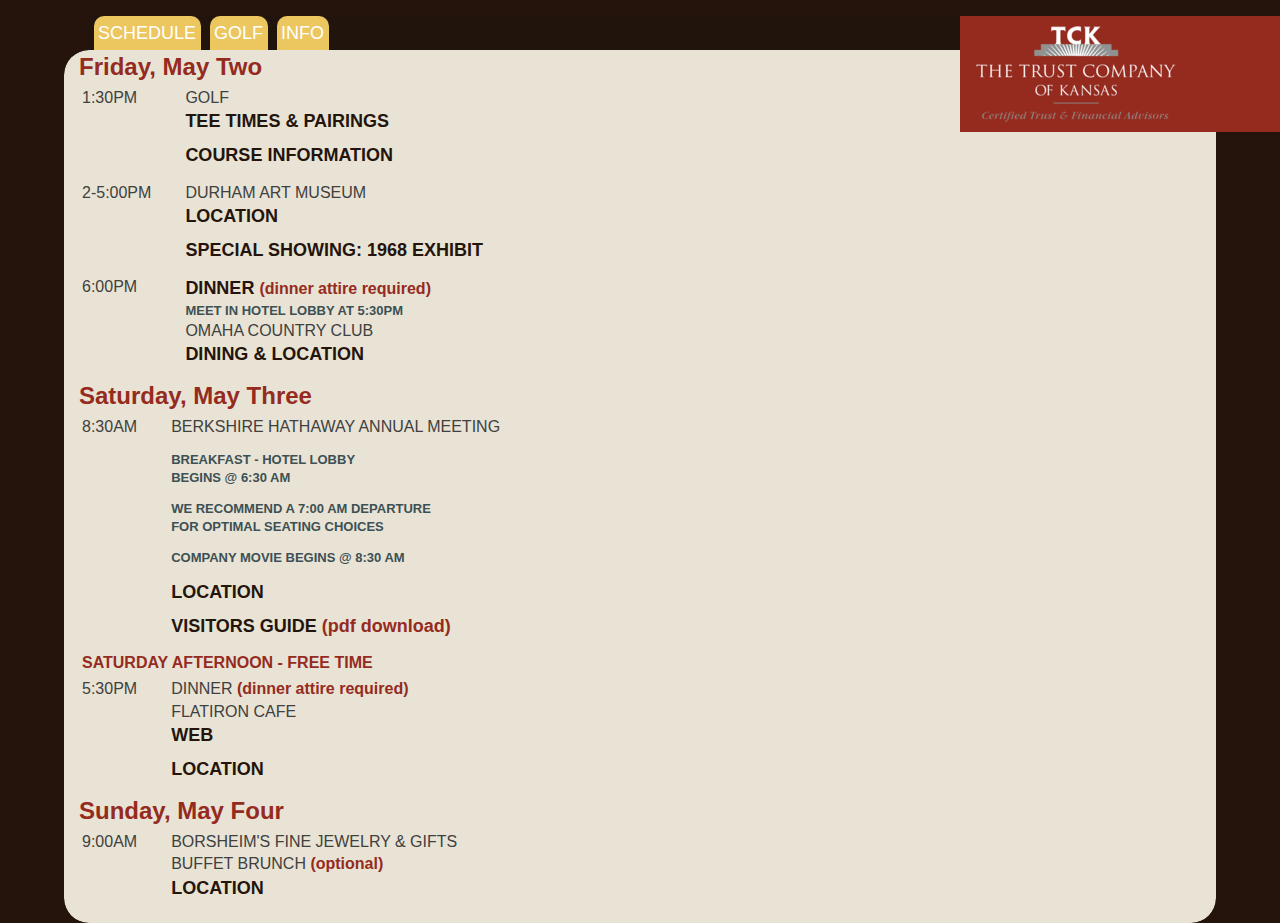
==== index.html @ 880d9251 "Change the Visitor Guide link again" ====
<!DOCTYPE HTML>
<html>
<head>
<meta charset="utf-8">
<meta name="viewport" content="width=device-width, initial-scale=1.0" />
<title>TCK - BRK | Home</title>
<link href="TCK.css" rel="stylesheet" type="text/css">
</head>

<body>
<div class="container">
	<div class="header">
    	<div class="navbar">
            <div class="logo">
    			<a href="http://TCKansas.com"><div id="logoImgHolder"></div></a>
    		</div>	
            <ul>
                <li><a href="index.html">SCHEDULE</a></li>
                <li><a href="golf.html">GOLF</a></li>
                <li><a href="info.html">INFO</a></li>
    		</ul>
        	<div class="clearfloat"></div>
        </div>
    </div>
    <div class="colContainer">
	<div class="singleCol mobile">
    	<h1>Friday, May Two</h1>
        <table>
        	<tr>
            	<td valign="top"><h4>1:30PM</h4></td>
                <td><h4>Golf</h4>
                <a href="golf.html"><h2>TEE TIMES & PAIRINGS</h2></a>
                <a href="http://www.omahacc.org/Default.aspx?p=DynamicModule&pageid=370553&ssid=283993&vnf=1"><h2>COURSE INFORMATION</h2></a>
                </td>
            </tr>
            <tr>
            	<td valign="top"><h4>2-5 PM</h4></td>
                <td><h4>Durham Art Museum</h4>
                <a href="http://www.durhammuseum.org/visit/info.aspx"><h2>LOCATION</h2></a>
                <a href="http://www.durhammuseum.org/experience/exhibits/temporary/exhibit-details.aspx?ID=286"><h2>SPECIAL SHOWING: 1968 EXHIBIT</h2></a>
                </td>
           	</tr>
           	<tr>
           		<td valign="top"><h4>6:00PM</h4></td>
                <td><span class="h2">Dinner </span><span class="red">(dinner attire required)</span>
                <h3>MEET IN HOTEL LOBBY AT 5:30PM</h3>
                <h4>OMAHA COUNTRY CLUB</h4>
                <a href="http://www.omahacc.org/Default.aspx?p=DynamicModule&pageid=370554&ssid=283994&vnf=1"><h2>DINING & LOCATION</h2></a>
                </td>
            </tr>
        </table>
        <h1>Saturday, May Three</h1>
        <table>
        	<tr>
            	<td valign="top"><h4>8:30AM</h4></td>
                <td><h4>Berkshire Hathaway Annual Meeting</h4>
                <h6>&nbsp;</h6>
                <h3>BREAKFAST - HOTEL LOBBY</h3>
                <h3>BEGINS @ 6:30 AM</h3>
                <h6>&nbsp;</h6>
                <h3>WE RECOMMEND A 7:00 AM DEPARTURE</h3>
                <h3>FOR OPTIMAL SEATING CHOICES</h3>
                <h6>&nbsp;</h6>
                <h3>COMPANY MOVIE BEGINS @ 8:30 AM</h3>
                <h6>&nbsp;</h6>
                <a href="http://www.centurylinkcenteromaha.com/Directionsparking.aspx"><h2>LOCATION</h2></a>
                <a href="http://www.berkshirehathaway.com/meet01/VisGuide2014.pdf" target="_blank" ><h2>VISITORS GUIDE <span class="red">(pdf download)</span></h2></a>
                </td>
            </tr>
            <tr>
            	<td colspan="2"><p><span class="red">SATURDAY AFTERNOON - FREE TIME</span></p></td>
            </tr>
            <tr>
            	<td valign="top"><h4>5:30PM</h4></td>
                <td><h4>DINNER<span class="red"> (dinner attire required)</span></h4>
                <h4>FLATIRON CAFE</h4>
                <a href="http://www.theflatironcafe.com/index.html"><h2>WEB</h2></a>
                <a href="http://www.mapquest.com/maps?city=Omaha&state=NE&address=1722+Saint+Marys+Ave&zipcode=68102-2517&cat=The+Flatiron+Cafe&country=US&latitude=41.255347&longitude=-95.938767&geocode=ADDRESS"><h2>LOCATION</h2></a>
                </td>
           	</tr>
        </table>
        <h1>Sunday, May Four</h1>
        <table>
        	<tr>
            	<td valign="top"><h4>9:00AM</h4></td>
                <td><h4>BORSHEIM'S FINE JEWELRY & GIFTS</h4>
                <h4>BUFFET BRUNCH <span class="red">(optional)</span></h4>
                <a href="https://www.google.com/#q=borsheims+omaha"><h2>LOCATION</h2></a>
                </td>
            </tr>
        </table>    
    </div>
	<div class="singleCol wide">
    	<h1>Friday, May Two</h1>
        <table>
        	<tr>
            	<td valign="top"><h4>1:30PM</h4></td>
                <td><h4>Golf</h4>
                <a href="golf.html"><h2>TEE TIMES & PAIRINGS</h2></a>
                <a href="http://www.omahacc.org/Default.aspx?p=DynamicModule&pageid=370553&ssid=283993&vnf=1"><h2>COURSE INFORMATION</h2></a>
                </td>
            </tr>
            <tr>
            	<td valign="top"><h4>2-5:00PM</h4></td>
                <td><h4>Durham Art Museum</h4>
                <a href="http://www.durhammuseum.org/visit/info.aspx"><h2>LOCATION</h2></a>
                <a href="http://www.durhammuseum.org/experience/exhibits/temporary/exhibit-details.aspx?ID=286"><h2>SPECIAL SHOWING: 1968 EXHIBIT</h2></a>
                </td>
           	</tr>
           	<tr>
           		<td valign="top"><h4>6:00PM</h4></td>
                <td><span class="h2">Dinner </span><span class="red">(dinner attire required)</span>
                <h3>MEET IN HOTEL LOBBY AT 5:30PM</h3>
                <h4>OMAHA COUNTRY CLUB</h4>
                <a href="http://www.omahacc.org/Default.aspx?p=DynamicModule&pageid=370554&ssid=283994&vnf=1"><h2>DINING & LOCATION</h2></a>
                </td>
            </tr>
        </table>
        <h1>Saturday, May Three</h1>
        <table>
        	<tr>
            	<td valign="top"><h4>8:30AM</h4></td>
                <td><h4>Berkshire Hathaway Annual Meeting</h4>
                <h6>&nbsp;</h6>
                <h3>BREAKFAST - HOTEL LOBBY</h3>
                <h3>BEGINS @ 6:30 AM</h3>
                <h6>&nbsp;</h6>
                <h3>WE RECOMMEND A 7:00 AM DEPARTURE</h3>
                <h3>FOR OPTIMAL SEATING CHOICES</h3>
                <h6>&nbsp;</h6>
                <h3>COMPANY MOVIE BEGINS @ 8:30 AM</h3>
                <h6>&nbsp;</h6>
                <a href="http://www.centurylinkcenteromaha.com/Directionsparking.aspx"><h2>LOCATION</h2></a>
                <a href="VisGuide2014.pdf" target="_blank"><h2>VISITORS GUIDE <span class="red">(pdf download)</span></h2></a>
                </td>
            </tr>
            <tr>
            	<td colspan="2"><p><span class="red">SATURDAY AFTERNOON - FREE TIME</span></p></td>
            </tr>
            <tr>
            	<td valign="top"><h4>5:30PM</h4></td>
                <td><h4>DINNER<span class="red"> (dinner attire required)</span></h4>
                <h4>FLATIRON CAFE</h4>
                <a href="http://www.theflatironcafe.com/index.html"><h2>WEB</h2></a>
                <a href="http://www.mapquest.com/maps?city=Omaha&state=NE&address=1722+Saint+Marys+Ave&zipcode=68102-2517&cat=The+Flatiron+Cafe&country=US&latitude=41.255347&longitude=-95.938767&geocode=ADDRESS"><h2>LOCATION</h2></a>
                </td>
           	</tr>
        </table>
        <h1>Sunday, May Four</h1>
        <table>
        	<tr>
            	<td valign="top"><h4>9:00AM</h4></td>
                <td><h4>BORSHEIM'S FINE JEWELRY & GIFTS</h4>
                <h4>BUFFET BRUNCH <span class="red">(optional)</span></h4>
                <a href="https://www.google.com/#q=borsheims+omaha"><h2>LOCATION</h2></a>
                </td>
            </tr>
        </table>    
    </div>
    </div>
</div>
</body>
</html>
---- TCK.css ----
@charset "utf-8";
body {
	font: 100%/1.4 "Trebuchet MS", Arial, Helvetica, sans-serif;
	background: #24140C;
	margin: 0;
	padding: 0;
	color: #404040;
	font-size: medium;
	/*float: none;*/
}

/* ~~ Element/tag selectors ~~ */
ul, ol, dl { /* Due to variations between browsers, it's best practices to zero padding and margin on lists. For consistency, you can either specify the amounts you want here, or on the list items (LI, DT, DD) they contain. Remember that what you do here will cascade to the .nav list unless you write a more specific selector. */
	padding: 0;
	margin-left: 5%;
	list-style-type: none;
}
h1, h2, h3, h4, h5, h6, p, form {
	margin-top: 0;	 /* removing the top margin gets around an issue where margins can escape from their containing div. The remaining bottom margin will hold it away from any elements that follow. */
	margin-bottom: 0;
	padding-right: 15px;
	padding-left: 15px; /* adding the padding to the sides of the elements within the divs, instead of the divs themselves, gets rid of any box model math. A nested div with side padding can also be used as an alternate method. */
	
}
a img { /* this selector removes the default blue border displayed in some browsers around an image when it is surrounded by a link */
	border: none;
}

/* ~~ Styling for your site's links must remain in this order - including the group of selectors that create the hover effect. ~~ */
a:link {
	color:#414958;
	text-decoration: none; /* unless you style your links to look extremely unique, it's best to provide underlines for quick visual identification */
}
a:visited {
	color: #4E5869;
	text-decoration: none;
}
a:hover, a:active, a:focus { /* this group of selectors will give a keyboard navigator the same hover experience as the person using a mouse. */
	text-decoration: underline;
}
h1 {
	font-size: x-large;
	color: #952B1F;
	margin-bottom: 0;
}

h2 {
	font-size: large;
	color: #24140C;
	text-transform: uppercase;
	font-weight: bold;
	margin-bottom: 0.5em;
}

h2.mixed {
	text-transform: none;
	margin: 0;
	font-weight: normal;
}


span.h2 {
	font-size: large;
	color: #24140C;
	text-transform: uppercase;
	font-weight: bold;
	padding-left: 15px;
}

h3 {
	font-size: small;
	color: #3D5054;
}

span.h3 {
	font-size: small;
	color: #3D5054;
}

h4 {
	text-transform: uppercase;
	margin-bottom: 0px;
	font-weight: normal;
}
span.h4 {
	text-transform: uppercase;
}
h6 {
	font-size:xx-small;
}
p.red {
	color: #952B1F;
	font-size: small;
}
span.red {
	color: #952B1F;
	font-weight: bold;
	text-transform: none;
}
span.bold {font-weight: bold;}
.noMargin {margin: 0;}

/* Old styling that has been commented out for the time being
.container .rightCol p {
	font-size: 85%;
	overflow: auto;
	
}

span.cursive1 {
	color:#952b1f;
	font-size:36px;
	font-weight:300;
	font-family:'Brush Script MT', cursive;
	line-height: normal;
}

span.cursive2 {
	color:#952b1f;
	font-size:24px;
	font-weight:400;
	font-family:'Brush Script MT', cursive;
	line-height: normal;
	padding-left: 15px;
}

span.TUheadline {
	font-family: Georgia, "Times New Roman", Times, serif;
	color: #2b1b12;
	font-size:x-large;
	font-weight:bold;
	line-height: normal;
	padding-left: 15px;
}
.address {
	width: 90%;
	padding: 5%;
	margin: 5%;
	background-image: url(images/boxTexture2.gif);
}
.address a {
	text-decoration: none;
	
}
.more {
	float:right;
	padding-right: 15px;
	color: #039;
	font-weight: bold;
}
.more a {
	color: #039;
	text-decoration: none;
	
}
.names {
	float: right;
	width: 45%;
	overflow: auto;
}
.names h6 {
	font-weight: bold;
}
.names tr {
	vertical-align: top;
}
.container .rightCol .names p,h6 {
	font-size: .65em;
	margin: 0;
	padding: 0;
}
*/
/* ~~ this container surrounds all other divs giving them their percentage-based width ~~ */
.container {
	width: 90%;
	/*max-width: 1920px;/* a max-width may be desirable to keep this layout from getting too wide on a large monitor. This keeps line length more readable. IE6 does not respect this declaration. */
	/*min-width: 768px;/* a min-width may be desirable to keep this layout from getting too narrow. This keeps line length more readable in the side columns. IE6 does not respect this declaration. */
	background-color: #24140C;
	margin: 0 auto; /* the auto value on the sides, coupled with the width, centers the layout. It is not needed if you set the .container's width to 100%. */
}

/* ~~ header ~~ */
.header {
	width: 90%;
	/*overflow: visible;*/
	/*resize:vertical;*/
	background: #24140C;
	margin-top: 1em;
	margin-bottom: 0;
}

.colHeader {
	text-align: center;
	width: 100%;
	position: relative;/* this gives IE6 hasLayout to properly clear */
	clear: both; /* this clear property forces the .container to understand where the columns end and contain them */
}
.colHeader img {width: 90%; height: auto;}

.navbar {
	background-color: #21140C;
	width: 100%;
	overflow: auto;
	margin-left: 25px;
}
.navbar ul {
	margin: 0;
	float: left;
	list-style:none;
	font-size: large;
	/*background-color: #E3C9A6;*/
 }
.navbar ul li {
	display: inline;
	background: none;
} 

.navbar li a {
	color: #fff;
	text-decoration: none;
	float: left;
	background: #ECC65F;
	/*
	border-bottom: solid 1px #ff0;
 	border-top: solid 1px #ff0;
 	border-right: solid 1.5px #ff0;
	border-left: solid 1.5px #ff0;
	*/
	border-top-left-radius: 10px;
	border-top-right-radius: 10px;
	
	padding: 0.25em;		
	/*
	padding-top: 1em;
	padding-right: 0.5em;
	padding-bottom: 0em;
	padding-left: 0.5em;
	*/
	margin: 0 0.25em;
 }

.navbar li a#onlineTab {
	background: #952B1F;
}

/* ~~ content holder classes ~~ */
.news {
	width: 55%;
	float: right;
	overflow: auto;
	margin: 10px 0px;
		background-image: url(../images/artDog.jpg);
	background-size: 241px 164px;
	background-repeat: no-repeat;
	
}

/*
#newsImgHolder{
	background-image: url(images/artDog.jpg);
	border: none;
	height: 164px;
	width: 241px;
	background-size: contain;
	
}
*/
#newsTextHolder{
	padding-left: 241px;
}
#newsTextHolder:before{
	content: "Q&A: artDOG...";
	font-weight: bolder;
}
#newsTextHolder:after{
	content: "We encourage you to participate in the inagural year of artDog; a 24 hour fund-raising event to rally community support for local arts organizations, ";
}
#additionalNewsText:before{
	content: "February 28, 2014.";
	color:#952b1f;
	font-size:24px;
	font-weight:400;
	font-family:'Brush Script MT', cursive;
	line-height: normal;
	
}
#additionalNewsText:after{
	content: " For more info click HERE!";
}
.logo {
	width: 25%;
	/*overlow: auto; */
	/*resize: vertical;*/
	
	height: 116px;
	background: #952B1F;
	position: absolute;
	right: 0%;
	/*margin: 5%;*/
	float: right;
}
#logoImgHolder{
	/*margin: 10px 2%;*/
	background-image: url(images/logo5.png);
	width:200px; height: 96px;
	position: absolute;
	
	left: 5%;
	top: 10px;
	
	/*float: right;*/
}
#logoImgHolder a {
	display: block;
	height: 100%;
}
.colorBox{
	float:left;
	width:20px;
	height:20px;
	background-color: orange;
	padding:0px;
	border:0px;
	margin:12px;
	overflow:auto;
}
.colorBox2{
	float:left;
	width:20px;
	height:20px;
	background-color: orange;
	padding:0px;
	border:0px;
	margin: 5px 5px 5px 15px;
	overflow:auto;
}
.inline {margin: 5px;}
.colorBox1{
	float:left;
	width:20px;
	height:20px;
	background-color: orange;
	padding:0px;
	border:0px;
	margin: 12px 12px 12px 35px;
	overflow:auto;
}
.inner{
	width: 100%;
}
.half {width: 50%;}
.lessthanhalf {width: 40%;}
.placeholder {margin: 20% 0;}
.small {margin: 10% 0;}
.textbox {background-color: #DDD5C3;}
.colContainer {
	overflow: hidden;
	border-radius: 25px;
}
.singleCol {
	width: 100%;
	background-color: #E8E3D4;
	padding-bottom: 10px;
	overflow: auto;
	float: left;
	border-radius: 25px;
	
}
.leftCol {
	width: 50%;
	background-color: #E8E3D4;
	padding-bottom: 10px;
	overflow: auto;
	float: left;
	border-top-left-radius: 25px;
	border-bottom-left-radius: 25px;
	margin-bottom: -99999px;
	padding-bottom: 99999px;
}
.leftCol img {
	padding: 2%;
	border-radius: 25px;
	width: 96%;
	height: auto;
}
.leftCol img.smallPic {
	width: 24%;
	float: left;
}
.leftCol img.medPic {
	width: 46%;
	float: left;
}
li:first-child{
	background-image: url(/images/buttonbrown1.png);
	background-repeat: no-repeat;
	background-position: 0px 5px;
	padding-left: 24px;
	padding-bottom: 5px;
}
li:nth-child(2){
	background-image: url(/images/buttonbrown2.png);
	background-repeat: no-repeat;
	background-position: 0px 5px;
	padding-left: 24px;
	padding-bottom: 5px;
}
li:nth-child(3){
	background-image: url(/images/buttonbrown3.png);
	background-repeat: no-repeat;
	background-position: 0px 5px;
	padding-left: 24px;
	padding-bottom: 5px;
}
li.square{
	background-image: url(/images/buttonbrownsquare.png);
	background-repeat: no-repeat;
	background-position: 0px 5px;
	padding-left: 24px;
	padding-bottom: 5px;
}
li.normal {
	/*list-style-type: disc;*/
	background: none;
	padding-left: 0;
	margin-left: 5%;
}
li.ss-choice-item {
	background: none;
	padding-left: 0;
	margin-left: 0;
}
.ss-terms {
	margin-left: 5%;
	width: auto;
	float: left;
	text-align: center;
}
.powered-by-logo {
	width: 105px;
	float: left;
}
.discList {list-style-type: disc;}
/*
ul li:nth-child(4){
	background-image: url(../images/button4.png);
	background-repeat: no-repeat;
	background-position: 0px 5px;
	padding-left: 24px;
	padding-bottom: 5px;
}
li.star{
	background-image: url(../images/circleStarButton.png);
	background-repeat: no-repeat;
	background-position: 0px 5px;
	padding-left: 24px;
	padding-bottom: 5px;
}
*/
.rightCol {
	float: left;
	width: 50%;
	background-color: #DDD5C3;
	padding-bottom: 10px;
	overflow: auto;
	border-top-right-radius: 25px;
	border-bottom-right-radius: 25px;
	margin-bottom: -99999px;
	padding-bottom: 99999px;

}
.rightCol img {
	padding: 2%;
	width: 25%;
	height: auto;
}

.rightCol ul li:first-child{
	background-image: url(/images/button1.png);
	background-repeat: no-repeat;
	background-position: 0px 5px;
	padding-left: 24px;
	padding-bottom: 5px;
	
}
.rightCol ul li:nth-child(2){
	background-image: url(/images/button2.png);
	background-repeat: no-repeat;
	background-position: 0px 5px;
	padding-left: 24px;
	padding-bottom: 5px;
}
.rightCol ul li:nth-child(3){
	background-image: url(/images/button3.png);
	background-repeat: no-repeat;
	background-position: 0px 5px;
	padding-left: 24px;
	padding-bottom: 5px;
}
.rightCol ul li:nth-child(4){
	background-image: url(/images/button4.png);
	background-repeat: no-repeat;
	background-position: 0px 5px;
	padding-left: 24px;
	padding-bottom: 5px;
}
.rightCol ul li:nth-child(5) {
	background-image: url(/images/button5.png);
	background-repeat: no-repeat;
	background-position: 0px 5px;
	padding-left: 24px;
	padding-bottom: 5px;
}
.rightCol ul li.square{
	background-image: url(/images/buttonbrownsquare.png);
	background-repeat: no-repeat;
	background-position: 0px 5px;
	padding-left: 24px;
	padding-bottom: 5px;
}
.rightCol ul li.star{
	background-image: url(/images/circleStarButton.png);
	background-repeat: no-repeat;
	background-position: 0px 5px;
	padding-left: 24px;
	padding-bottom: 5px;
}

.mobile {
	/*padding: 0 0;*/
	/*width: 100%;*/
	visibility: hidden;
	display: none;
}
.wide {
	visibility: visible;
}
/*
.mobile ul {
	padding-bottom: 0.5em;
	margin: 1em 5%;
	float: left;
	list-style:none;
	font-size: large;
	background-color: #E3C9A6;
	background-image: url(../images/boxTexture2.gif);

 }
 */
/*.mobile ul li {display:block;} */
/*
.mobile li a {
	color: #2b1b12;
	text-decoration: none;
	float: left;
	padding: 0.5em 2em 0em 2em;
 }
 */
 
.social {
	
	float: right;
	position: relative;
	right: 5%;
	/*top: 80%;*/
}
.social ul {
	list-style:none;
	font-size: medium;
	color: white;
}

.social ul li {
	dislpay: inline;
	
	-ms-transform: rotate(90deg); /* IE */
	-moz-transform: rotate(90deg); /* Firefox */
	-webkit-transform: rotate(90deg); /* Safari and Chrome */
	-o-transform: rotate(90deg); /* Opera */
	/*
	top: 51%;
	width: 43px;
	*/
	white-space: nowrap;
	
	margin-bottom: 70px;
}

.social li a {
	text-decoration: none;
	background: #0f0;
	border-color: #f00;
	border-radius: 15px 15px 0 0;
	/*border: 5px solid red;*/
	padding: 0.5em;
	/*margin: 10px;*/
}

/* ~~ The footer ~~ */
.colFooter {
	text-align: center;
	width: 100%;
	position: relative;/* this gives IE6 hasLayout to properly clear */
	clear: both; /* this clear property forces the .container to understand where the columns end and contain them */
}
.colFooter img {width: 90%; height: auto;}
.boxHolder {display: inline-block;}

.footer {
	text-align: center;
	width: 100%;
	/*padding: 0 10px;*/
	margin: 1em 0 0 0;
	background: #2b1b12;
	position: relative;/* this gives IE6 hasLayout to properly clear */
	clear: both; /* this clear property forces the .container to understand where the columns end and contain them */
}



/* ~~ miscellaneous float/clear classes ~~ */
.fltrt {  /* this class can be used to float an element right in your page. The floated element must precede the element it should be next to on the page. */
	float: right;
	margin-left: 8px;
}
.fltlft { /* this class can be used to float an element left in your page. The floated element must precede the element it should be next to on the page. */
	float: left;
	/*margin: 0 2%;*/
}
.clearfloat { /* this class can be placed on a <br /> or empty div as the final element following the last floated div (within the #container) if the #footer is removed or taken out of the #container */
	clear:both;
	height:0;
	font-size: 1px;
	line-height: 0px;
}

@media only screen and (max-width: 599px) {
  /* 480 =================================================== */
.container {
	width: 100%;
	max-width: 599px;/* a max-width may be desirable to keep this layout from getting too wide on a large monitor. This keeps line length more readable. IE6 does not respect this declaration. */
	min-width: 320px;/* a min-width may be desirable to keep this layout from getting too narrow. This keeps line length more readable in the side columns. IE6 does not respect this declaration. */
	
	margin: 0 auto; /* the auto value on the sides, coupled with the width, centers the layout. It is not needed if you set the .container's width to 100%. */
}
.header {
	width: 100%;
	/*overflow: visible;*/
	resize: vertical;
	
}
.navbar {
	margin: 0;
}
.navbar ul {
	float: left;
	padding-top: 5%;
	padding-left: 5%;
	right: 0%;
	/*visibility: hidden;*/
}
.logo {
	float: left;
	width: 30%;
	overflow: visible;
	/*resize: vertical;*/
	
	height: auto;
	background: #952B1F;
	
	position: absolute;
	/*left: 0%;*/
	/*margin: 5%;*/
	/*
	float: left;*/
}
#logoImgHolder{
	/*margin: 10px 2%;*/
	background-image: url(images/logo6.gif);
	background-color: #952B1F;
	width:100%;
	background-repeat: no-repeat;
	background-position:center;
	/*position: absolute;*/
	
	/*left: 0%;*/
	/*top: 5px;*/
	
	/*float: right;*/
}
#logoImgHolder a {
	display: block;
	height: 100%;
}
.colContainer {
	/*padding-top: 5%;*/
}

.wide {
	display: none;
	visibility: hidden;
}
.mobile {
	visibility: visible;
	display: block;
	padding-top: 10%;
}
.mobile img {
	width: 90%;
	height: auto;
	margin: 5%;
}
.mobile h1 {
	font-size: large;
}
.mobile h2 {
	font-size: medium;
}
.mobile span.h2 {
	font-size: medium;
}
.mobile h3 {
	font-size: x-small;
}
.mobile h4 {
	font-size: small;
}
.mobile span.h4 {
	font-size: small;
}
.mobile p {
	font-size: small;
}
img.mobile {
	width: 90%;
	margin: 0 5%;
}
.colContainer.mobile {
	background-color: #E8E3D4;
}
.colorBox2 {
	width: 12px;
	height: 12px;
}
}
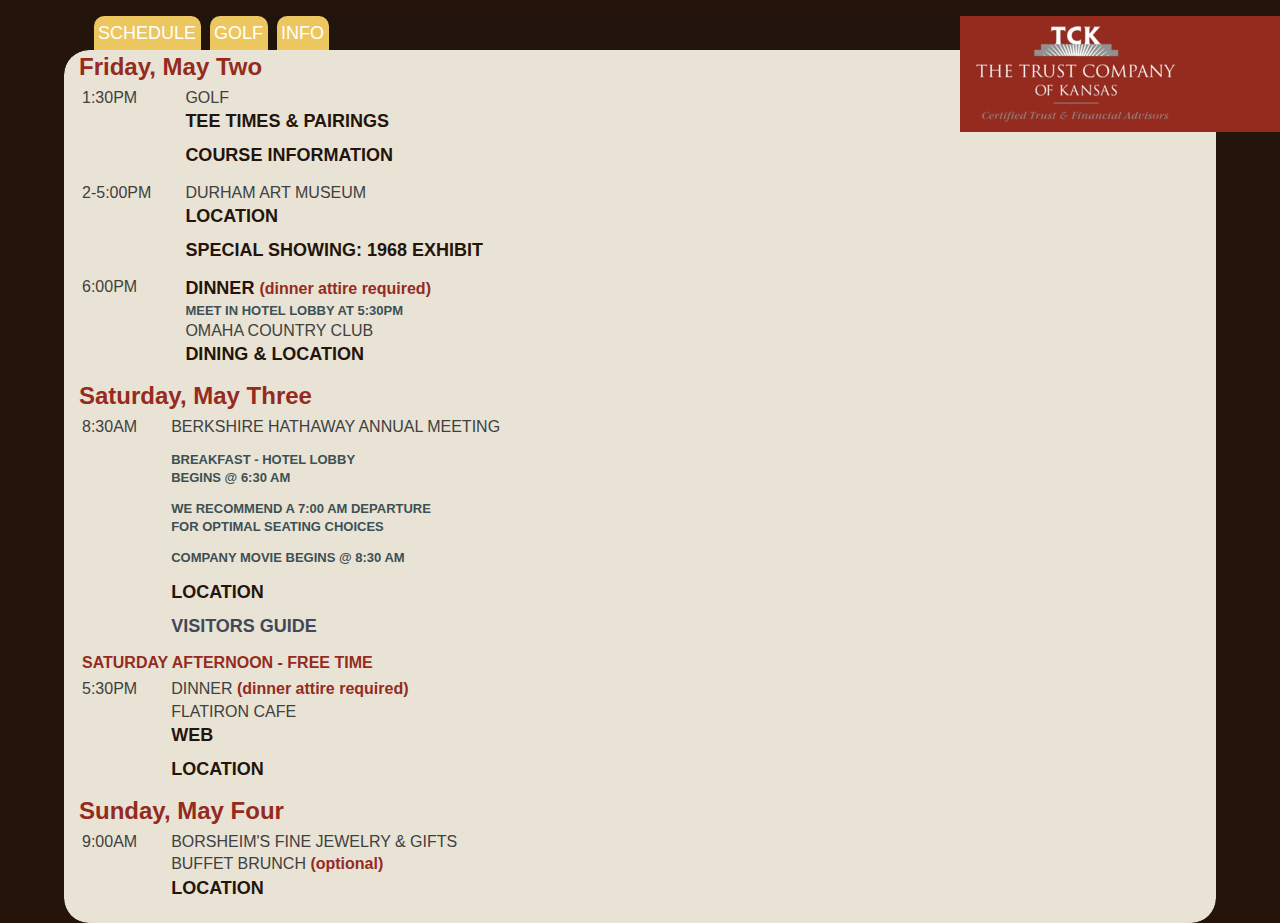
==== commit aea68535: "Create Visitor Guide with App" ====
--- a/index.html
+++ b/index.html
@@ -64,7 +64,7 @@
                 <h3>COMPANY MOVIE BEGINS @ 8:30 AM</h3>
                 <h6>&nbsp;</h6>
                 <a href="http://www.centurylinkcenteromaha.com/Directionsparking.aspx"><h2>LOCATION</h2></a>
-                <a href="http://www.berkshirehathaway.com/meet01/VisGuide2014.pdf" target="_blank" ><h2>VISITORS GUIDE <span class="red">(pdf download)</span></h2></a>
+                <a href="VisGuidePage1.html"><h2>VISITORS GUIDE</h2></a>
                 </td>
             </tr>
             <tr>
@@ -131,7 +131,7 @@
                 <h3>COMPANY MOVIE BEGINS @ 8:30 AM</h3>
                 <h6>&nbsp;</h6>
                 <a href="http://www.centurylinkcenteromaha.com/Directionsparking.aspx"><h2>LOCATION</h2></a>
-                <a href="VisGuide2014.pdf" target="_blank"><h2>VISITORS GUIDE <span class="red">(pdf download)</span></h2></a>
+                <a href="#"><h2>VISITORS GUIDE</a>
                 </td>
             </tr>
             <tr>
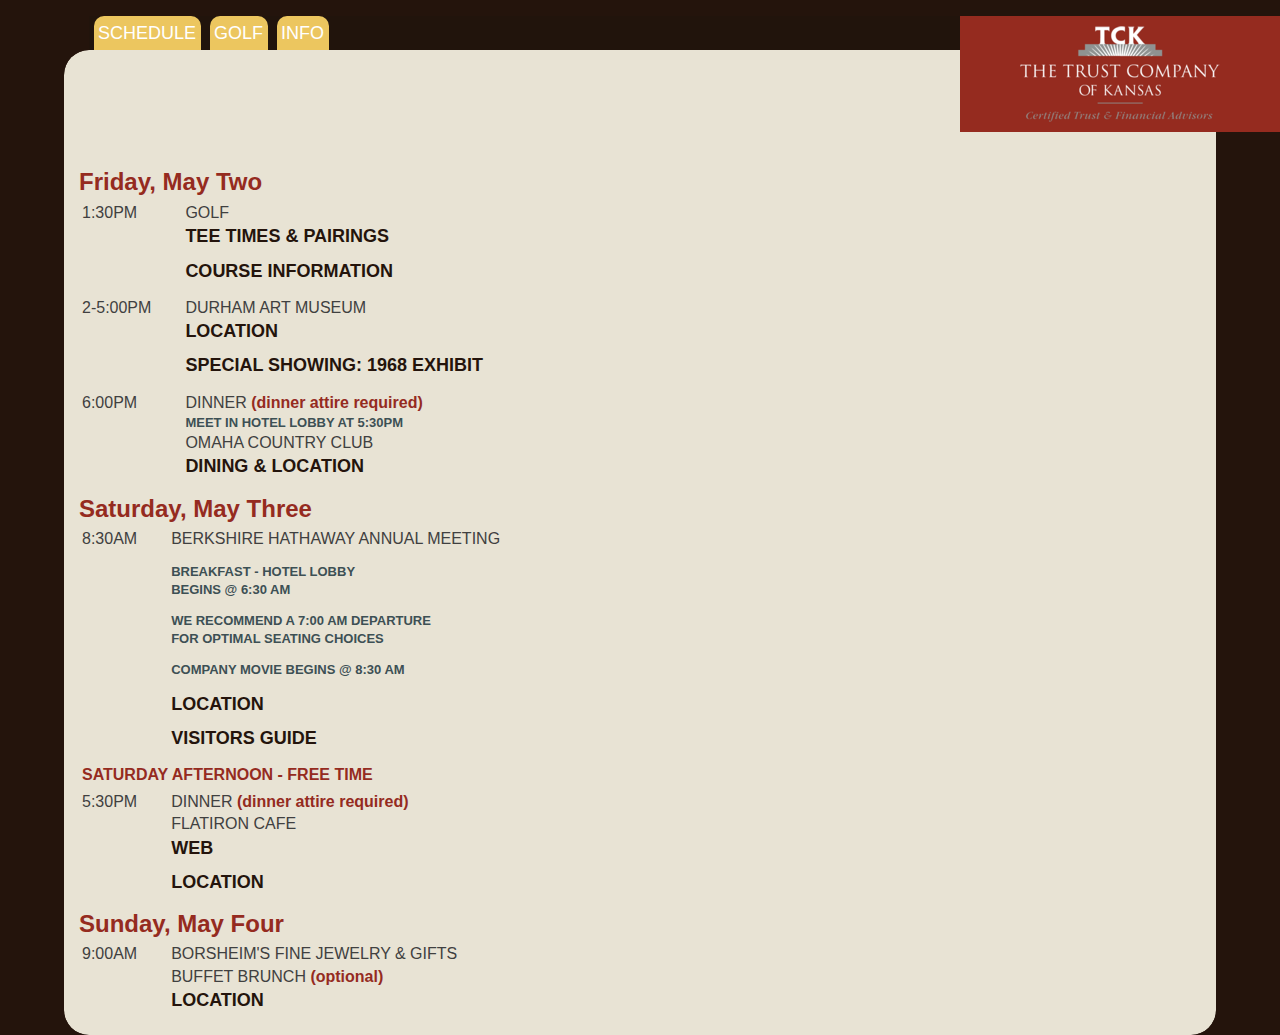
==== commit 9889bf33: "Fix various links and add config.xml" ====
--- a/index.html
+++ b/index.html
@@ -4,7 +4,7 @@
 <meta charset="utf-8">
 <meta name="viewport" content="width=device-width, initial-scale=1.0" />
 <title>TCK - BRK | Home</title>
-<link href="TCK.css" rel="stylesheet" type="text/css">
+<link href="TCKbrk.css" rel="stylesheet" type="text/css">
 </head>
 
 <body>
@@ -12,7 +12,7 @@
 	<div class="header">
     	<div class="navbar">
             <div class="logo">
-    			<a href="http://TCKansas.com"><div id="logoImgHolder"></div></a>
+    			<a href="http://TCKansas.com" target="_blank"><div id="logoImgHolder"></div></a>
     		</div>	
             <ul>
                 <li><a href="index.html">SCHEDULE</a></li>
@@ -30,22 +30,22 @@
             	<td valign="top"><h4>1:30PM</h4></td>
                 <td><h4>Golf</h4>
                 <a href="golf.html"><h2>TEE TIMES & PAIRINGS</h2></a>
-                <a href="http://www.omahacc.org/Default.aspx?p=DynamicModule&pageid=370553&ssid=283993&vnf=1"><h2>COURSE INFORMATION</h2></a>
+                <a href="http://www.omahacc.org/Default.aspx?p=DynamicModule&pageid=370553&ssid=283993&vnf=1" target="_blank"><h2>COURSE INFORMATION</h2></a>
                 </td>
             </tr>
             <tr>
             	<td valign="top"><h4>2-5 PM</h4></td>
                 <td><h4>Durham Art Museum</h4>
-                <a href="http://www.durhammuseum.org/visit/info.aspx"><h2>LOCATION</h2></a>
-                <a href="http://www.durhammuseum.org/experience/exhibits/temporary/exhibit-details.aspx?ID=286"><h2>SPECIAL SHOWING: 1968 EXHIBIT</h2></a>
+                <a href="http://www.durhammuseum.org/visit/info.aspx" target="_blank"><h2>LOCATION</h2></a>
+                <a href="http://www.durhammuseum.org/experience/exhibits/temporary/exhibit-details.aspx?ID=286" target="_blank"><h2>SPECIAL SHOWING: 1968 EXHIBIT</h2></a>
                 </td>
            	</tr>
            	<tr>
            		<td valign="top"><h4>6:00PM</h4></td>
-                <td><span class="h2">Dinner </span><span class="red">(dinner attire required)</span>
+                <td><h4>Dinner <span class="red">(dinner attire required)</span></h4>
                 <h3>MEET IN HOTEL LOBBY AT 5:30PM</h3>
                 <h4>OMAHA COUNTRY CLUB</h4>
-                <a href="http://www.omahacc.org/Default.aspx?p=DynamicModule&pageid=370554&ssid=283994&vnf=1"><h2>DINING & LOCATION</h2></a>
+                <a href="http://www.omahacc.org/Default.aspx?p=DynamicModule&pageid=370554&ssid=283994&vnf=1" target="_blank"><h2>DINING & LOCATION</h2></a>
                 </td>
             </tr>
         </table>
@@ -63,8 +63,8 @@
                 <h6>&nbsp;</h6>
                 <h3>COMPANY MOVIE BEGINS @ 8:30 AM</h3>
                 <h6>&nbsp;</h6>
-                <a href="http://www.centurylinkcenteromaha.com/Directionsparking.aspx"><h2>LOCATION</h2></a>
-                <a href="VisGuidePage1.html"><h2>VISITORS GUIDE</h2></a>
+                <a href="http://www.centurylinkcenteromaha.com/Directionsparking.aspx" target="_blank"><h2>LOCATION</h2></a>
+                <a href="VisGuidePage1.html" target="_blank"><h2>VISITORS GUIDE</h2></a>
                 </td>
             </tr>
             <tr>
@@ -74,8 +74,8 @@
             	<td valign="top"><h4>5:30PM</h4></td>
                 <td><h4>DINNER<span class="red"> (dinner attire required)</span></h4>
                 <h4>FLATIRON CAFE</h4>
-                <a href="http://www.theflatironcafe.com/index.html"><h2>WEB</h2></a>
-                <a href="http://www.mapquest.com/maps?city=Omaha&state=NE&address=1722+Saint+Marys+Ave&zipcode=68102-2517&cat=The+Flatiron+Cafe&country=US&latitude=41.255347&longitude=-95.938767&geocode=ADDRESS"><h2>LOCATION</h2></a>
+                <a href="http://www.theflatironcafe.com/index.html" target="_blank"><h2>WEB</h2></a>
+                <a href="http://www.mapquest.com/maps?city=Omaha&state=NE&address=1722+Saint+Marys+Ave&zipcode=68102-2517&cat=The+Flatiron+Cafe&country=US&latitude=41.255347&longitude=-95.938767&geocode=ADDRESS" target="_blank"><h2>LOCATION</h2></a>
                 </td>
            	</tr>
         </table>
@@ -85,7 +85,7 @@
             	<td valign="top"><h4>9:00AM</h4></td>
                 <td><h4>BORSHEIM'S FINE JEWELRY & GIFTS</h4>
                 <h4>BUFFET BRUNCH <span class="red">(optional)</span></h4>
-                <a href="https://www.google.com/#q=borsheims+omaha"><h2>LOCATION</h2></a>
+                <a href="https://www.google.com/#q=borsheims+omaha" target="_blank"><h2>LOCATION</h2></a>
                 </td>
             </tr>
         </table>    
@@ -97,22 +97,22 @@
             	<td valign="top"><h4>1:30PM</h4></td>
                 <td><h4>Golf</h4>
                 <a href="golf.html"><h2>TEE TIMES & PAIRINGS</h2></a>
-                <a href="http://www.omahacc.org/Default.aspx?p=DynamicModule&pageid=370553&ssid=283993&vnf=1"><h2>COURSE INFORMATION</h2></a>
+                <a href="http://www.omahacc.org/Default.aspx?p=DynamicModule&pageid=370553&ssid=283993&vnf=1" target="_blank"><h2>COURSE INFORMATION</h2></a>
                 </td>
             </tr>
             <tr>
             	<td valign="top"><h4>2-5:00PM</h4></td>
                 <td><h4>Durham Art Museum</h4>
-                <a href="http://www.durhammuseum.org/visit/info.aspx"><h2>LOCATION</h2></a>
-                <a href="http://www.durhammuseum.org/experience/exhibits/temporary/exhibit-details.aspx?ID=286"><h2>SPECIAL SHOWING: 1968 EXHIBIT</h2></a>
+                <a href="http://www.durhammuseum.org/visit/info.aspx" target="_blank"><h2>LOCATION</h2></a>
+                <a href="http://www.durhammuseum.org/experience/exhibits/temporary/exhibit-details.aspx?ID=286" target="_blank"><h2>SPECIAL SHOWING: 1968 EXHIBIT</h2></a>
                 </td>
            	</tr>
            	<tr>
            		<td valign="top"><h4>6:00PM</h4></td>
-                <td><span class="h2">Dinner </span><span class="red">(dinner attire required)</span>
+                <td><h4>Dinner <span class="red">(dinner attire required)</span></h4>
                 <h3>MEET IN HOTEL LOBBY AT 5:30PM</h3>
                 <h4>OMAHA COUNTRY CLUB</h4>
-                <a href="http://www.omahacc.org/Default.aspx?p=DynamicModule&pageid=370554&ssid=283994&vnf=1"><h2>DINING & LOCATION</h2></a>
+                <a href="http://www.omahacc.org/Default.aspx?p=DynamicModule&pageid=370554&ssid=283994&vnf=1" target="_blank"><h2>DINING & LOCATION</h2></a>
                 </td>
             </tr>
         </table>
@@ -130,8 +130,8 @@
                 <h6>&nbsp;</h6>
                 <h3>COMPANY MOVIE BEGINS @ 8:30 AM</h3>
                 <h6>&nbsp;</h6>
-                <a href="http://www.centurylinkcenteromaha.com/Directionsparking.aspx"><h2>LOCATION</h2></a>
-                <a href="#"><h2>VISITORS GUIDE</a>
+                <a href="http://www.centurylinkcenteromaha.com/Directionsparking.aspx" target="_blank"><h2>LOCATION</h2></a>
+                <a href="VisGuidePage1.html"><h2>VISITORS GUIDE</h2></a>
                 </td>
             </tr>
             <tr>
@@ -141,8 +141,8 @@
             	<td valign="top"><h4>5:30PM</h4></td>
                 <td><h4>DINNER<span class="red"> (dinner attire required)</span></h4>
                 <h4>FLATIRON CAFE</h4>
-                <a href="http://www.theflatironcafe.com/index.html"><h2>WEB</h2></a>
-                <a href="http://www.mapquest.com/maps?city=Omaha&state=NE&address=1722+Saint+Marys+Ave&zipcode=68102-2517&cat=The+Flatiron+Cafe&country=US&latitude=41.255347&longitude=-95.938767&geocode=ADDRESS"><h2>LOCATION</h2></a>
+                <a href="http://www.theflatironcafe.com/index.html" target="_blank"><h2>WEB</h2></a>
+                <a href="https://goo.gl/maps/maHBD" target="_blank"><h2>LOCATION</h2></a>
                 </td>
            	</tr>
         </table>
@@ -152,7 +152,7 @@
             	<td valign="top"><h4>9:00AM</h4></td>
                 <td><h4>BORSHEIM'S FINE JEWELRY & GIFTS</h4>
                 <h4>BUFFET BRUNCH <span class="red">(optional)</span></h4>
-                <a href="https://www.google.com/#q=borsheims+omaha"><h2>LOCATION</h2></a>
+                <a href="https://www.google.com/#q=borsheims+omaha" target="_blank"><h2>LOCATION</h2></a>
                 </td>
             </tr>
         </table>    
--- a/TCKbrk.css
+++ b/TCKbrk.css
@@ -0,0 +1,753 @@
+@charset "utf-8";
+body {
+	font: 100%/1.4 "Trebuchet MS", Arial, Helvetica, sans-serif;
+	background: #24140C;
+	margin: 0;
+	padding: 0;
+	color: #404040;
+	font-size: medium;
+	/*float: none;*/
+}
+
+/* ~~ Element/tag selectors ~~ */
+ul, ol, dl { /* Due to variations between browsers, it's best practices to zero padding and margin on lists. For consistency, you can either specify the amounts you want here, or on the list items (LI, DT, DD) they contain. Remember that what you do here will cascade to the .nav list unless you write a more specific selector. */
+	padding: 0;
+	margin-left: 5%;
+	list-style-type: none;
+}
+h1, h2, h3, h4, h5, h6, p, form {
+	margin-top: 0;	 /* removing the top margin gets around an issue where margins can escape from their containing div. The remaining bottom margin will hold it away from any elements that follow. */
+	margin-bottom: 0;
+	padding-right: 15px;
+	padding-left: 15px; /* adding the padding to the sides of the elements within the divs, instead of the divs themselves, gets rid of any box model math. A nested div with side padding can also be used as an alternate method. */
+	
+}
+a img { /* this selector removes the default blue border displayed in some browsers around an image when it is surrounded by a link */
+	border: none;
+}
+
+/* ~~ Styling for your site's links must remain in this order - including the group of selectors that create the hover effect. ~~ */
+a:link {
+	color:#414958;
+	text-decoration: none; /* unless you style your links to look extremely unique, it's best to provide underlines for quick visual identification */
+}
+a:visited {
+	color: #4E5869;
+	text-decoration: none;
+}
+a:hover, a:active, a:focus { /* this group of selectors will give a keyboard navigator the same hover experience as the person using a mouse. */
+	text-decoration: underline;
+}
+h1 {
+	font-size: x-large;
+	color: #952B1F;
+	margin-bottom: 0;
+}
+
+h2 {
+	font-size: large;
+	color: #24140C;
+	text-transform: uppercase;
+	font-weight: bold;
+	margin-bottom: 0.5em;
+}
+
+h2.mixed {
+	text-transform: none;
+	margin: 0;
+	font-weight: normal;
+}
+
+
+span.h2 {
+	font-size: large;
+	color: #24140C;
+	text-transform: uppercase;
+	font-weight: bold;
+	padding-left: 15px;
+}
+
+h3 {
+	font-size: small;
+	color: #3D5054;
+}
+
+span.h3 {
+	font-size: small;
+	color: #3D5054;
+}
+
+h4 {
+	text-transform: uppercase;
+	margin-bottom: 0px;
+	font-weight: normal;
+}
+span.h4 {
+	text-transform: uppercase;
+}
+h6 {
+	font-size:xx-small;
+}
+p.red {
+	color: #952B1F;
+	font-size: small;
+}
+span.red {
+	color: #952B1F;
+	font-weight: bold;
+	text-transform: none;
+}
+span.bold {font-weight: bold;}
+.noMargin {margin: 0;}
+
+/* Old styling that has been commented out for the time being
+.container .rightCol p {
+	font-size: 85%;
+	overflow: auto;
+	
+}
+
+span.cursive1 {
+	color:#952b1f;
+	font-size:36px;
+	font-weight:300;
+	font-family:'Brush Script MT', cursive;
+	line-height: normal;
+}
+
+span.cursive2 {
+	color:#952b1f;
+	font-size:24px;
+	font-weight:400;
+	font-family:'Brush Script MT', cursive;
+	line-height: normal;
+	padding-left: 15px;
+}
+
+span.TUheadline {
+	font-family: Georgia, "Times New Roman", Times, serif;
+	color: #2b1b12;
+	font-size:x-large;
+	font-weight:bold;
+	line-height: normal;
+	padding-left: 15px;
+}
+.address {
+	width: 90%;
+	padding: 5%;
+	margin: 5%;
+	background-image: url(images/boxTexture2.gif);
+}
+.address a {
+	text-decoration: none;
+	
+}
+.more {
+	float:right;
+	padding-right: 15px;
+	color: #039;
+	font-weight: bold;
+}
+.more a {
+	color: #039;
+	text-decoration: none;
+	
+}
+.names {
+	float: right;
+	width: 45%;
+	overflow: auto;
+}
+.names h6 {
+	font-weight: bold;
+}
+.names tr {
+	vertical-align: top;
+}
+.container .rightCol .names p,h6 {
+	font-size: .65em;
+	margin: 0;
+	padding: 0;
+}
+*/
+/* ~~ this container surrounds all other divs giving them their percentage-based width ~~ */
+.container {
+	width: 90%;
+	/*max-width: 1920px;/* a max-width may be desirable to keep this layout from getting too wide on a large monitor. This keeps line length more readable. IE6 does not respect this declaration. */
+	/*min-width: 768px;/* a min-width may be desirable to keep this layout from getting too narrow. This keeps line length more readable in the side columns. IE6 does not respect this declaration. */
+	background-color: #24140C;
+	margin: 0 auto; /* the auto value on the sides, coupled with the width, centers the layout. It is not needed if you set the .container's width to 100%. */
+}
+
+/* ~~ header ~~ */
+.header {
+	width: 90%;
+	/*overflow: visible;*/
+	/*resize:vertical;*/
+	background: #24140C;
+	margin-top: 1em;
+	margin-bottom: 0;
+}
+
+.colHeader {
+	text-align: center;
+	width: 100%;
+	position: relative;/* this gives IE6 hasLayout to properly clear */
+	clear: both; /* this clear property forces the .container to understand where the columns end and contain them */
+}
+.colHeader img {width: 90%; height: auto;}
+
+.navbar {
+	background-color: #21140C;
+	width: 100%;
+	overflow: auto;
+	margin-left: 25px;
+}
+.navbar ul {
+	margin: 0;
+	float: left;
+	list-style:none;
+	font-size: large;
+	/*background-color: #E3C9A6;*/
+ }
+.navbar ul li {
+	display: inline;
+	background: none;
+} 
+
+.navbar li a {
+	color: #fff;
+	text-decoration: none;
+	float: left;
+	background: #ECC65F;
+	/*
+	border-bottom: solid 1px #ff0;
+ 	border-top: solid 1px #ff0;
+ 	border-right: solid 1.5px #ff0;
+	border-left: solid 1.5px #ff0;
+	*/
+	border-top-left-radius: 10px;
+	border-top-right-radius: 10px;
+	
+	padding: 0.25em;		
+	/*
+	padding-top: 1em;
+	padding-right: 0.5em;
+	padding-bottom: 0em;
+	padding-left: 0.5em;
+	*/
+	margin: 0 0.25em;
+ }
+
+.navbar li a#onlineTab {
+	background: #952B1F;
+}
+
+/* ~~ content holder classes ~~ */
+.news {
+	width: 55%;
+	float: right;
+	overflow: auto;
+	margin: 10px 0px;
+		background-image: url(../images/artDog.jpg);
+	background-size: 241px 164px;
+	background-repeat: no-repeat;
+	
+}
+
+/*
+#newsImgHolder{
+	background-image: url(images/artDog.jpg);
+	border: none;
+	height: 164px;
+	width: 241px;
+	background-size: contain;
+	
+}
+*/
+#newsTextHolder{
+	padding-left: 241px;
+}
+#newsTextHolder:before{
+	content: "Q&A: artDOG...";
+	font-weight: bolder;
+}
+#newsTextHolder:after{
+	content: "We encourage you to participate in the inagural year of artDog; a 24 hour fund-raising event to rally community support for local arts organizations, ";
+}
+#additionalNewsText:before{
+	content: "February 28, 2014.";
+	color:#952b1f;
+	font-size:24px;
+	font-weight:400;
+	font-family:'Brush Script MT', cursive;
+	line-height: normal;
+	
+}
+#additionalNewsText:after{
+	content: " For more info click HERE!";
+}
+.logo {
+	width: 25%;
+	/*overlow: auto; */
+	/*resize: vertical;*/
+	
+	height: 116px;
+	background: #952B1F;
+	position: absolute;
+	right: 0%;
+	/*margin: 5%;*/
+	float: right;
+}
+#logoImgHolder{
+	/*margin: 10px 2%;*/
+	background-image: url(images/logo5.png);
+	/*width:200px; */
+	height: 96px;
+	position: absolute;
+	/*
+	left: 5%;
+	*/
+	
+	top: 10px;
+	overflow: visible;
+	/*float: right;*/
+	background-color: #952B1F;
+	width:100%;
+	background-repeat: no-repeat;
+	background-position: center;
+}
+#logoImgHolder a {
+	display: block;
+	height: 100%;
+}
+.colorBox{
+	float:left;
+	width:20px;
+	height:20px;
+	background-color: orange;
+	padding:0px;
+	border:0px;
+	margin:12px;
+	overflow:auto;
+}
+.colorBox2{
+	float:left;
+	width:20px;
+	height:20px;
+	background-color: orange;
+	padding:0px;
+	border:0px;
+	margin: 5px 5px 5px 15px;
+	overflow:auto;
+}
+.inline {margin: 5px;}
+.colorBox1{
+	float:left;
+	width:20px;
+	height:20px;
+	background-color: orange;
+	padding:0px;
+	border:0px;
+	margin: 12px 12px 12px 35px;
+	overflow:auto;
+}
+.inner{
+	width: 100%;
+}
+.half {width: 50%;}
+.lessthanhalf {width: 40%;}
+.placeholder {margin: 20% 0;}
+.small {margin: 10% 0;}
+.textbox {background-color: #DDD5C3;}
+.colContainer {
+	overflow: hidden;
+	border-radius: 25px;
+}
+.singleCol {
+	width: 100%;
+	background-color: #E8E3D4;
+	padding-bottom: 10px;
+	overflow: auto;
+	float: left;
+	border-radius: 25px;
+	
+}
+.leftCol {
+	width: 50%;
+	background-color: #E8E3D4;
+	padding-bottom: 10px;
+	overflow: auto;
+	float: left;
+	border-top-left-radius: 25px;
+	border-bottom-left-radius: 25px;
+	margin-bottom: -99999px;
+	padding-bottom: 99999px;
+}
+.leftCol img {
+	padding: 2%;
+	border-radius: 25px;
+	width: 96%;
+	height: auto;
+}
+.leftCol img.smallPic {
+	width: 24%;
+	float: left;
+}
+.leftCol img.medPic {
+	width: 46%;
+	float: left;
+}
+li:first-child{
+	background-image: url(/images/buttonbrown1.png);
+	background-repeat: no-repeat;
+	background-position: 0px 5px;
+	padding-left: 24px;
+	padding-bottom: 5px;
+}
+li:nth-child(2){
+	background-image: url(/images/buttonbrown2.png);
+	background-repeat: no-repeat;
+	background-position: 0px 5px;
+	padding-left: 24px;
+	padding-bottom: 5px;
+}
+li:nth-child(3){
+	background-image: url(/images/buttonbrown3.png);
+	background-repeat: no-repeat;
+	background-position: 0px 5px;
+	padding-left: 24px;
+	padding-bottom: 5px;
+}
+li.square{
+	background-image: url(/images/buttonbrownsquare.png);
+	background-repeat: no-repeat;
+	background-position: 0px 5px;
+	padding-left: 24px;
+	padding-bottom: 5px;
+}
+li.normal {
+	/*list-style-type: disc;*/
+	background: none;
+	padding-left: 0;
+	margin-left: 5%;
+}
+li.ss-choice-item {
+	background: none;
+	padding-left: 0;
+	margin-left: 0;
+}
+.ss-terms {
+	margin-left: 5%;
+	width: auto;
+	float: left;
+	text-align: center;
+}
+.powered-by-logo {
+	width: 105px;
+	float: left;
+}
+.discList {list-style-type: disc;}
+/*
+ul li:nth-child(4){
+	background-image: url(../images/button4.png);
+	background-repeat: no-repeat;
+	background-position: 0px 5px;
+	padding-left: 24px;
+	padding-bottom: 5px;
+}
+li.star{
+	background-image: url(../images/circleStarButton.png);
+	background-repeat: no-repeat;
+	background-position: 0px 5px;
+	padding-left: 24px;
+	padding-bottom: 5px;
+}
+*/
+.rightCol {
+	float: left;
+	width: 50%;
+	background-color: #DDD5C3;
+	padding-bottom: 10px;
+	overflow: auto;
+	border-top-right-radius: 25px;
+	border-bottom-right-radius: 25px;
+	margin-bottom: -99999px;
+	padding-bottom: 99999px;
+
+}
+.rightCol img {
+	padding: 2%;
+	width: 25%;
+	height: auto;
+}
+
+.rightCol ul li:first-child{
+	background-image: url(/images/button1.png);
+	background-repeat: no-repeat;
+	background-position: 0px 5px;
+	padding-left: 24px;
+	padding-bottom: 5px;
+	
+}
+.rightCol ul li:nth-child(2){
+	background-image: url(/images/button2.png);
+	background-repeat: no-repeat;
+	background-position: 0px 5px;
+	padding-left: 24px;
+	padding-bottom: 5px;
+}
+.rightCol ul li:nth-child(3){
+	background-image: url(/images/button3.png);
+	background-repeat: no-repeat;
+	background-position: 0px 5px;
+	padding-left: 24px;
+	padding-bottom: 5px;
+}
+.rightCol ul li:nth-child(4){
+	background-image: url(/images/button4.png);
+	background-repeat: no-repeat;
+	background-position: 0px 5px;
+	padding-left: 24px;
+	padding-bottom: 5px;
+}
+.rightCol ul li:nth-child(5) {
+	background-image: url(/images/button5.png);
+	background-repeat: no-repeat;
+	background-position: 0px 5px;
+	padding-left: 24px;
+	padding-bottom: 5px;
+}
+.rightCol ul li.square{
+	background-image: url(/images/buttonbrownsquare.png);
+	background-repeat: no-repeat;
+	background-position: 0px 5px;
+	padding-left: 24px;
+	padding-bottom: 5px;
+}
+.rightCol ul li.star{
+	background-image: url(/images/circleStarButton.png);
+	background-repeat: no-repeat;
+	background-position: 0px 5px;
+	padding-left: 24px;
+	padding-bottom: 5px;
+}
+
+.mobile {
+	/*padding: 0 0;*/
+	/*width: 100%;*/
+	visibility: hidden;
+	display: none;
+}
+.wide {
+	visibility: visible;
+	padding-top: 10%;
+}
+/*
+.mobile ul {
+	padding-bottom: 0.5em;
+	margin: 1em 5%;
+	float: left;
+	list-style:none;
+	font-size: large;
+	background-color: #E3C9A6;
+	background-image: url(../images/boxTexture2.gif);
+
+ }
+ */
+/*.mobile ul li {display:block;} */
+/*
+.mobile li a {
+	color: #2b1b12;
+	text-decoration: none;
+	float: left;
+	padding: 0.5em 2em 0em 2em;
+ }
+ */
+ 
+.social {
+	
+	float: right;
+	position: relative;
+	right: 5%;
+	/*top: 80%;*/
+}
+.social ul {
+	list-style:none;
+	font-size: medium;
+	color: white;
+}
+
+.social ul li {
+	dislpay: inline;
+	
+	-ms-transform: rotate(90deg); /* IE */
+	-moz-transform: rotate(90deg); /* Firefox */
+	-webkit-transform: rotate(90deg); /* Safari and Chrome */
+	-o-transform: rotate(90deg); /* Opera */
+	/*
+	top: 51%;
+	width: 43px;
+	*/
+	white-space: nowrap;
+	
+	margin-bottom: 70px;
+}
+
+.social li a {
+	text-decoration: none;
+	background: #0f0;
+	border-color: #f00;
+	border-radius: 15px 15px 0 0;
+	/*border: 5px solid red;*/
+	padding: 0.5em;
+	/*margin: 10px;*/
+}
+
+/* ~~ The footer ~~ */
+.colFooter {
+	text-align: center;
+	width: 100%;
+	position: relative;/* this gives IE6 hasLayout to properly clear */
+	clear: both; /* this clear property forces the .container to understand where the columns end and contain them */
+}
+.colFooter img {width: 90%; height: auto;}
+.boxHolder {display: inline-block;}
+
+.footer {
+	text-align: center;
+	width: 100%;
+	/*padding: 0 10px;*/
+	margin: 1em 0 0 0;
+	background: #2b1b12;
+	position: relative;/* this gives IE6 hasLayout to properly clear */
+	clear: both; /* this clear property forces the .container to understand where the columns end and contain them */
+}
+
+
+
+/* ~~ miscellaneous float/clear classes ~~ */
+.fltrt {  /* this class can be used to float an element right in your page. The floated element must precede the element it should be next to on the page. */
+	float: right;
+	margin-left: 8px;
+}
+.fltlft { /* this class can be used to float an element left in your page. The floated element must precede the element it should be next to on the page. */
+	float: left;
+	/*margin: 0 2%;*/
+}
+.clearfloat { /* this class can be placed on a <br /> or empty div as the final element following the last floated div (within the #container) if the #footer is removed or taken out of the #container */
+	clear:both;
+	height:0;
+	font-size: 1px;
+	line-height: 0px;
+}
+
+@media only screen and (max-width: 599px) {
+  /* 480 =================================================== */
+.container {
+	width: 100%;
+	max-width: 599px;/* a max-width may be desirable to keep this layout from getting too wide on a large monitor. This keeps line length more readable. IE6 does not respect this declaration. */
+	min-width: 320px;/* a min-width may be desirable to keep this layout from getting too narrow. This keeps line length more readable in the side columns. IE6 does not respect this declaration. */
+	
+	margin: 0 auto; /* the auto value on the sides, coupled with the width, centers the layout. It is not needed if you set the .container's width to 100%. */
+}
+.header {
+	width: 100%;
+	/*overflow: visible;*/
+	resize: vertical;
+	
+}
+.navbar {
+	margin: 0;
+}
+.navbar ul {
+	float: left;
+	padding-top: 5%;
+	padding-left: 5%;
+	right: 0%;
+	/*visibility: hidden;*/
+}
+.logo {
+	float: left;
+	width: 30%;
+	overflow: visible;
+	/*resize: vertical;*/
+	
+	height: auto;
+	background: #952B1F;
+	
+	position: absolute;
+	/*left: 0%;*/
+	/*margin: 5%;*/
+	/*
+	float: left;*/
+}
+#logoImgHolder{
+	/*margin: 10px 2%;*/
+	background-image: url(images/logo6.gif);
+	background-color: #952B1F;
+	width:100%;
+	background-repeat: no-repeat;
+	background-position:center;
+	/*position: absolute;*/
+	
+	/*left: 0%;*/
+	/*top: 5px;*/
+	
+	/*float: right;*/
+}
+#logoImgHolder a {
+	display: block;
+	height: 100%;
+}
+.colContainer {
+	/*padding-top: 5%;*/
+}
+
+.wide {
+	display: none;
+	visibility: hidden;
+}
+.mobile {
+	visibility: visible;
+	display: block;
+	padding-top: 10%;
+}
+.mobile img {
+	width: 90%;
+	height: auto;
+	margin: 5%;
+}
+.mobile h1 {
+	font-size: large;
+}
+.mobile h2 {
+	font-size: medium;
+}
+.mobile span.h2 {
+	font-size: medium;
+}
+.mobile h3 {
+	font-size: x-small;
+}
+.mobile h4 {
+	font-size: small;
+}
+.mobile span.h4 {
+	font-size: small;
+}
+.mobile p {
+	font-size: small;
+}
+img.mobile {
+	width: 90%;
+	margin: 0 5%;
+}
+.colContainer.mobile {
+	background-color: #E8E3D4;
+}
+.colorBox2 {
+	width: 12px;
+	height: 12px;
+}
+}